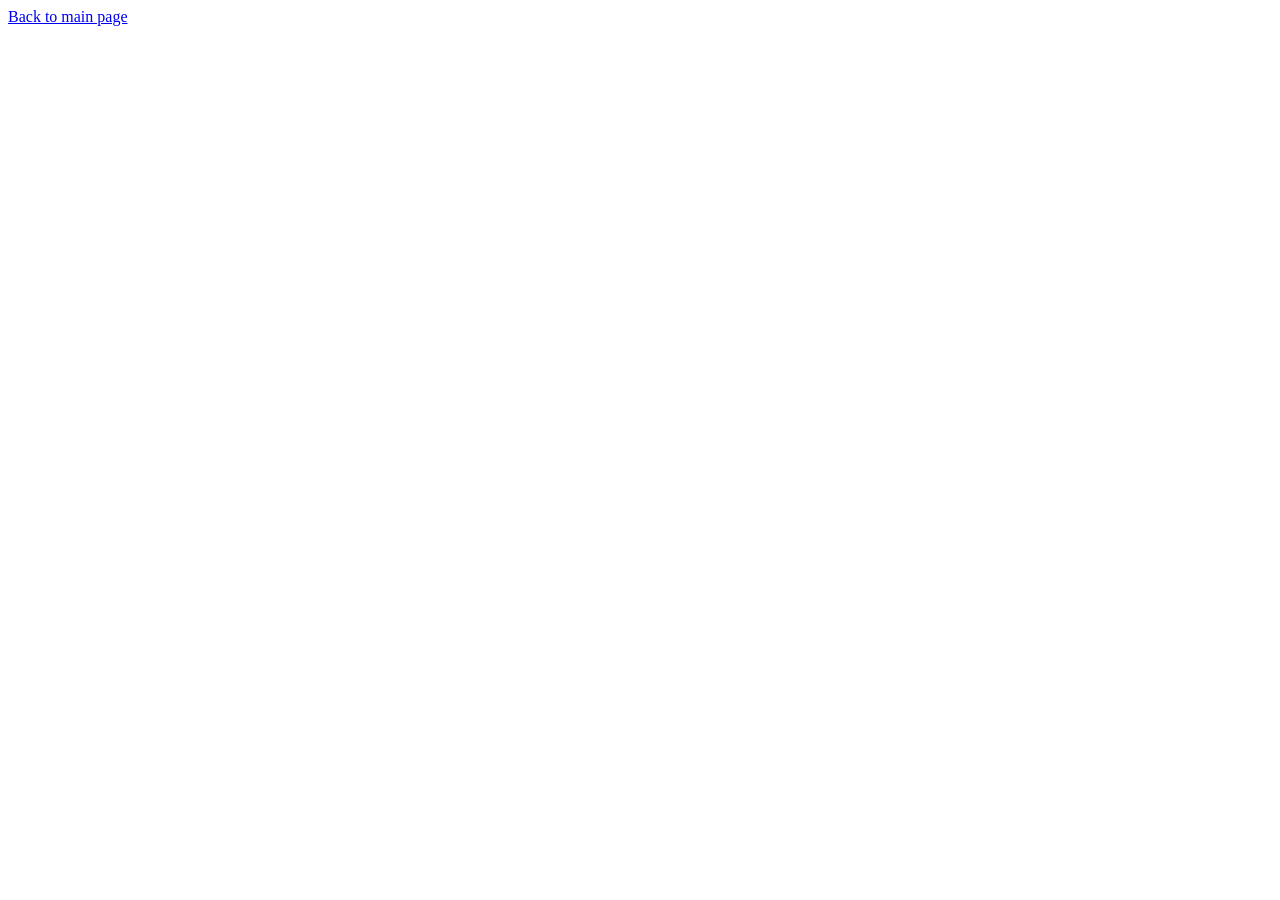
==== pages/contact.html @ e8f14363 "First commit, base structure" ====
<!DOCTYPE html>
<html lang="en">

<head>
    <meta charset="UTF-8">
    <meta name="viewport" content="width=device-width, initial-scale=1.0">
    <title>Charlie's contacts</title>
</head>

<body>
    <a href="/index.html">Back to main page</a>
</body>

</html>
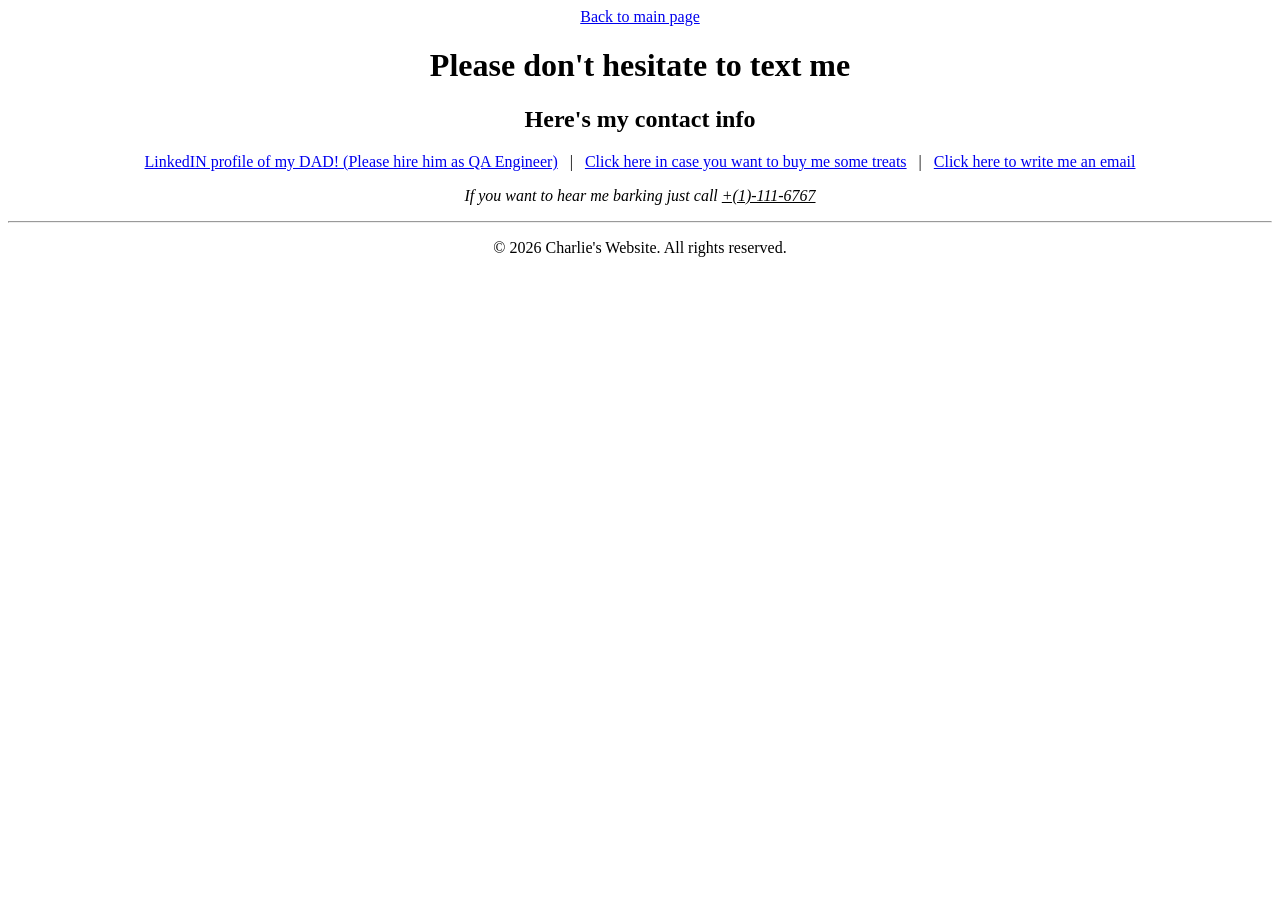
==== commit 77924e08: "Developed whole contacts page" ====
--- a/pages/contact.html
+++ b/pages/contact.html
@@ -8,7 +8,35 @@
 </head>
 
 <body>
-    <a href="/index.html">Back to main page</a>
+
+    <center>
+        <nav>
+            <a href="/index.html">Back to main page</a>
+        </nav>
+
+    <h1>Please don't hesitate to text me</h1>
+    <h2>Here's my contact info</h2>
+
+    
+
+    <a href="https://www.linkedin.com/in/dnszhk/">LinkedIN profile of my DAD! (Please hire him as QA Engineer)</a>
+         &nbsp; | &nbsp;
+    <a href="https://www.chewy.com/f/liver-flavored-dog-treats_c335_f4v60684">Click here in case you want to buy me some treats</a>
+        &nbsp; | &nbsp;
+    <a href="mailto:charlieisthebest@gmail.com">Click here to write me an email</a>
+
+    <p><i>If you want to hear me barking just call <u>+(1)-111-6767</u></i></p>
+
+    </center>
+
+    <footer>
+        <hr>
+            <center>
+                <p>© 2026 Charlie's Website. All rights reserved.</p>
+            </center>
+        </hr>
+    </footer>
+    
 </body>
 
 </html>
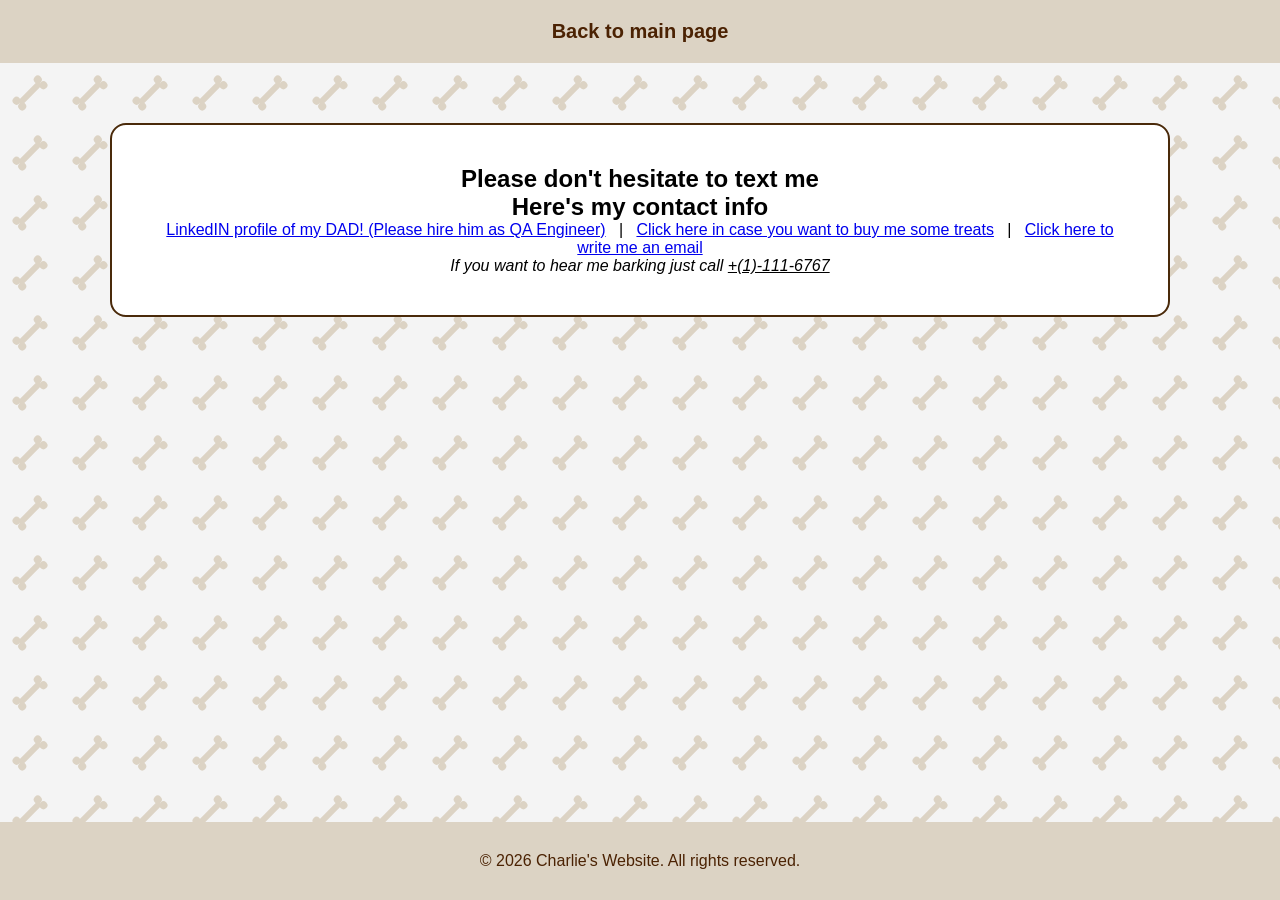
==== commit d256402c: "Corrections on contacts page and style implementation" ====
--- a/pages/contact.html
+++ b/pages/contact.html
@@ -5,37 +5,44 @@
     <meta charset="UTF-8">
     <meta name="viewport" content="width=device-width, initial-scale=1.0">
     <title>Charlie's contacts</title>
+
+    <link rel="stylesheet" href="../styles.css">
 </head>
 
 <body>
 
-    <center>
-        <nav>
-            <a href="/index.html">Back to main page</a>
-        </nav>
+<header class="header">
+    <div class="container">
+        <nav class="nav">
+            <a href="../index.html">Back to main page</a>
+        </nav>    
+    </div>
+</header>
 
-    <h1>Please don't hesitate to text me</h1>
-    <h2>Here's my contact info</h2>
+<main class="main">
+    <div class="container">
+        <section class="card">
+            <h1>Please don't hesitate to text me</h1>
+            <h2>Here's my contact info</h2>
 
-    
+            <a href="https://www.linkedin.com/in/dnszhk/">LinkedIN profile of my DAD! (Please hire him as QA Engineer)</a>
+             &nbsp; | &nbsp;
+            <a href="https://www.chewy.com/f/liver-flavored-dog-treats_c335_f4v60684">Click here in case you want to buy me some treats</a>
+            &nbsp; | &nbsp;
+            <a href="mailto:charlieisthebest@gmail.com">Click here to write me an email</a>
 
-    <a href="https://www.linkedin.com/in/dnszhk/">LinkedIN profile of my DAD! (Please hire him as QA Engineer)</a>
-         &nbsp; | &nbsp;
-    <a href="https://www.chewy.com/f/liver-flavored-dog-treats_c335_f4v60684">Click here in case you want to buy me some treats</a>
-        &nbsp; | &nbsp;
-    <a href="mailto:charlieisthebest@gmail.com">Click here to write me an email</a>
+            <p><i>If you want to hear me barking just call <u>+(1)-111-6767</u></i></p>
+        </section>
+    </div>
+</main>
 
-    <p><i>If you want to hear me barking just call <u>+(1)-111-6767</u></i></p>
-
-    </center>
-
-    <footer>
-        <hr>
+<footer class="footer">
+    <div class="container">
             <center>
                 <p>© 2026 Charlie's Website. All rights reserved.</p>
             </center>
-        </hr>
-    </footer>
+    </div>
+</footer>
     
 </body>
 
--- a/styles.css
+++ b/styles.css
@@ -0,0 +1,149 @@
+/* Сброс стандартных отступов браузера */
+* {
+  margin: 0;
+  padding: 0;
+  box-sizing: border-box;
+}
+
+body {
+  font-family: Arial, sans-serif;
+  min-height: 100vh;
+  display: flex;
+  flex-direction: column;
+}
+
+/* Контейнер: ограничивает ширину содержимого и центрирует его */
+.container {
+  max-width: 1100px;
+  margin: 0 auto;
+  padding: 0 20px;
+}
+
+/* 1. Хедер: цельный блок на всю ширину */
+.header {
+  background: #dcd3c4;
+  padding: 20px 0;
+}
+
+.nav {
+  display: flex;
+  gap: 24px;
+  justify-content: center;
+}
+
+.nav a {
+  color: #4b2203;
+  text-decoration: none;
+  font-weight: bold;
+  font-size: 20px;
+}
+
+.nav a:hover {
+  text-decoration: underline;
+  -webkit-text-stroke: 1px #fcfbfb;
+}
+
+/* 2. Основной блок */
+.main {
+  flex: 1;
+  padding: 60px 0;
+  background-color: #f4f4f4;
+  /* Эти косточки мне сделал Claude путём математических фигур... */
+  background-image: url("data:image/svg+xml,%3Csvg xmlns='http://www.w3.org/2000/svg' width='60' height='60' viewBox='0 0 60 60'%3E%3Cg transform='rotate(-45 30 30)' fill='%23dcd3c4'%3E%3Crect x='16' y='27' width='28' height='6' rx='3'/%3E%3Ccircle cx='15' cy='26' r='4'/%3E%3Ccircle cx='15' cy='34' r='4'/%3E%3Ccircle cx='45' cy='26' r='4'/%3E%3Ccircle cx='45' cy='34' r='4'/%3E%3C/g%3E%3C/svg%3E"); 
+  background-repeat: repeat;
+  background-size: 60px 60px;
+}
+
+/* 3. Футер */
+.footer {
+  background: #dcd3c4;
+  color: #4b2203;
+  padding: 30px 0;
+  text-align: center;
+}
+
+.resume-card {
+  display: flex;
+  align-items: center;
+  gap: 30px;
+  margin-left: 100px;          /* место слева, куда выйдет фото */
+  padding: 60px 40px;
+  background: #fff;
+  border: 2px solid #4a2a0a;
+  border-radius: 16px;
+}
+
+.resume-photo {
+  width: 420px;
+  flex-shrink: 0;
+  margin-left: -140px;         /* вытаскивает фото за край карточки */
+  border: 1px solid #222;
+  border-radius: 14px;
+}
+
+.resume-text h1 {
+  font-size: 1.8rem;
+  margin-bottom: 8px;
+}
+
+.resume-text h2 {
+  font-size: 1.4rem;
+  font-weight: 400;
+  margin-bottom: 30px;
+}
+
+.resume-text p {
+  line-height: 1.6;
+  margin-bottom: 24px;
+}
+
+.resume-text h3 {
+  font-size: 1.1rem;
+  margin-bottom: 6px;
+}
+
+.resume-text ul {
+  padding-left: 22px;
+  margin-bottom: 24px;
+  line-height: 1.6;
+}
+
+.card {
+  background: #fff;
+  border: 2px solid #4a2a0a;
+  border-radius: 16px;
+  padding: 40px;
+  text-align: center;
+}
+
+
+.like-box {
+  display: flex;
+  flex-direction: column;   /* кнопка сверху, сообщение под ней */
+  align-items: center;      /* центрирует по горизонтали */
+  margin-top: 14px;
+}
+
+.like-btn {
+  margin-top: 0px;
+  padding: 6px 12px;
+  font-family: inherit;
+  font-size: 1rem;
+  font-weight: 600;
+  color: #fff;
+  background: #4a2a0a;
+  border: none;
+  border-radius: 10px;
+  cursor: pointer;
+  transition: background 0.2s;
+}
+
+.like-btn:hover {
+  background: #6b4a2a;
+}
+
+.like-message {
+  min-height: 0em;
+  margin-top: 0px;
+  color: #4a2a0a; 
+}
